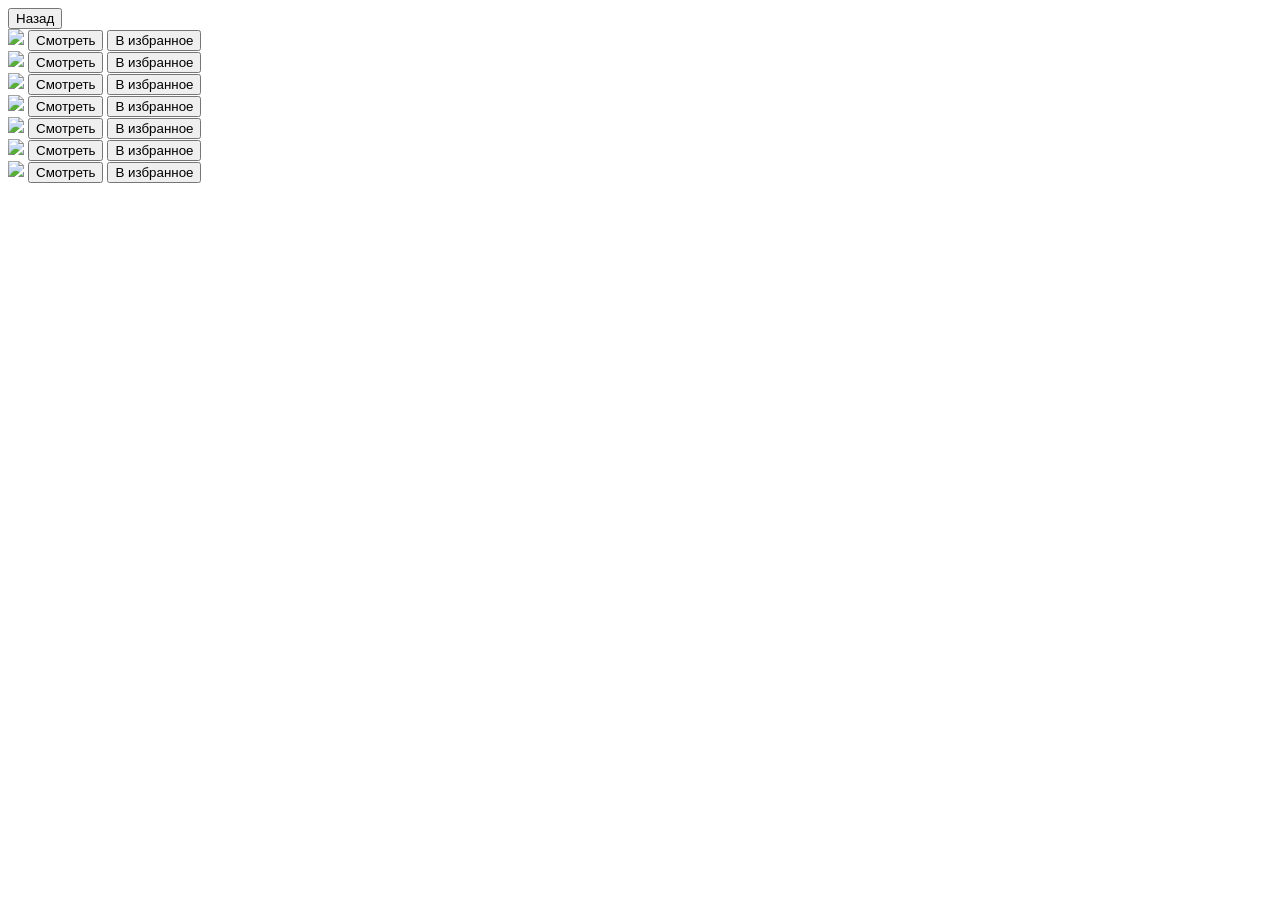
==== pages/filmList.html @ cbd0dcfc "dev-0-0-1" ====
<!DOCTYPE html>
<html>
<head>
	<meta charset="utf-8">
	<title>Список Фильмов</title>
	<link rel="stylesheet" type="text/css" href="/s/css/style_films.css">
	<meta name="viewport" content="width=device-width, initial-scale=1.0">
</head>
	<body>
		<button id="back">Назад</button>
		<div id="list">
			<div id="Invincible">
				<img src="/films/Invincible/Invincible.png">
				<button class="watch">Смотреть</button>
				<button class="favorite">В избранное</button>
			</div>
			<div id="The_Rookie">
				<img src="/films/The_Rookie/The_Rookie.png">
				<button class="watch">Смотреть</button>
				<button class="favorite">В избранное</button>
			</div>
			<div id="Home_Alone">
				<img src="/films/Home_Alone/Home_Alone.png">
				<button class="watch">Смотреть</button>
				<button class="favorite">В избранное</button>
			</div>
			<div id="Super_Natural">
				<img src="/films/Super_Natural/Super_Natural.png">
				<button class="watch">Смотреть</button>
				<button class="favorite">В избранное</button>
			</div>
			<div id="Mr_Robot">
				<img src="/films/Mr_Robot/Mr_Robot.png">
				<button class="watch">Смотреть</button>
				<button class="favorite">В избранное</button>
			</div>
			<div id="Harry_Potter">
				<img src="/films/Harry_Potter/Harry_Potter.png">
				<button class="watch">Смотреть</button>
				<button class="favorite">В избранное</button>
			</div>
			<div id="Cars">
				<img src="/films/Cars/Cars.png">
				<button class="watch">Смотреть</button>
				<button class="favorite">В избранное</button>
			</div>
		</div>
		<script src="/s/js/script_films.js"></script>
	</body>
</html>
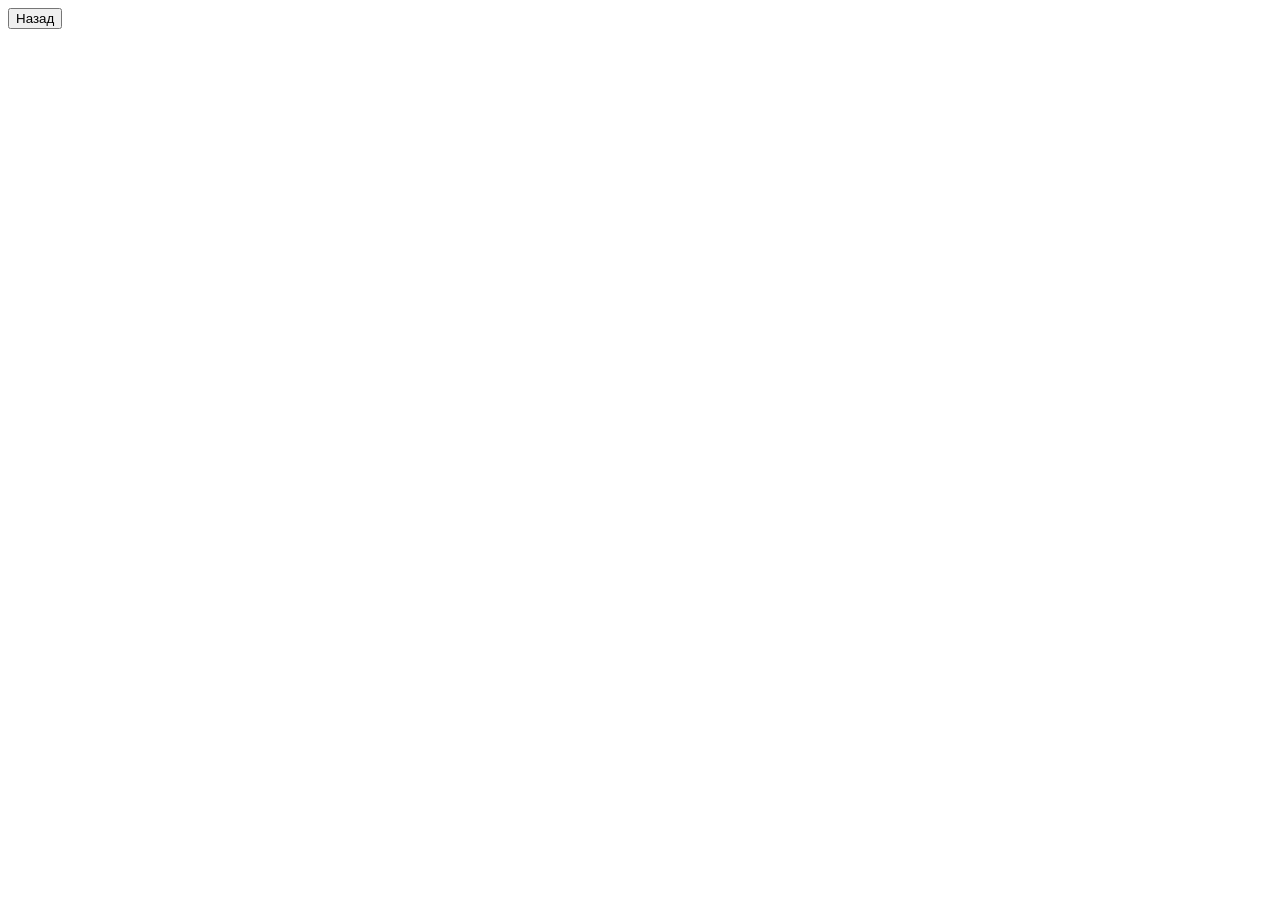
==== commit 69c17575: "dev-0-0-2.1" ====
--- a/pages/filmList.html
+++ b/pages/filmList.html
@@ -9,41 +9,6 @@
 	<body>
 		<button id="back">Назад</button>
 		<div id="list">
-			<div id="Invincible">
-				<img src="/films/Invincible/Invincible.png">
-				<button class="watch">Смотреть</button>
-				<button class="favorite">В избранное</button>
-			</div>
-			<div id="The_Rookie">
-				<img src="/films/The_Rookie/The_Rookie.png">
-				<button class="watch">Смотреть</button>
-				<button class="favorite">В избранное</button>
-			</div>
-			<div id="Home_Alone">
-				<img src="/films/Home_Alone/Home_Alone.png">
-				<button class="watch">Смотреть</button>
-				<button class="favorite">В избранное</button>
-			</div>
-			<div id="Super_Natural">
-				<img src="/films/Super_Natural/Super_Natural.png">
-				<button class="watch">Смотреть</button>
-				<button class="favorite">В избранное</button>
-			</div>
-			<div id="Mr_Robot">
-				<img src="/films/Mr_Robot/Mr_Robot.png">
-				<button class="watch">Смотреть</button>
-				<button class="favorite">В избранное</button>
-			</div>
-			<div id="Harry_Potter">
-				<img src="/films/Harry_Potter/Harry_Potter.png">
-				<button class="watch">Смотреть</button>
-				<button class="favorite">В избранное</button>
-			</div>
-			<div id="Cars">
-				<img src="/films/Cars/Cars.png">
-				<button class="watch">Смотреть</button>
-				<button class="favorite">В избранное</button>
-			</div>
 		</div>
 		<script src="/s/js/script_films.js"></script>
 	</body>
